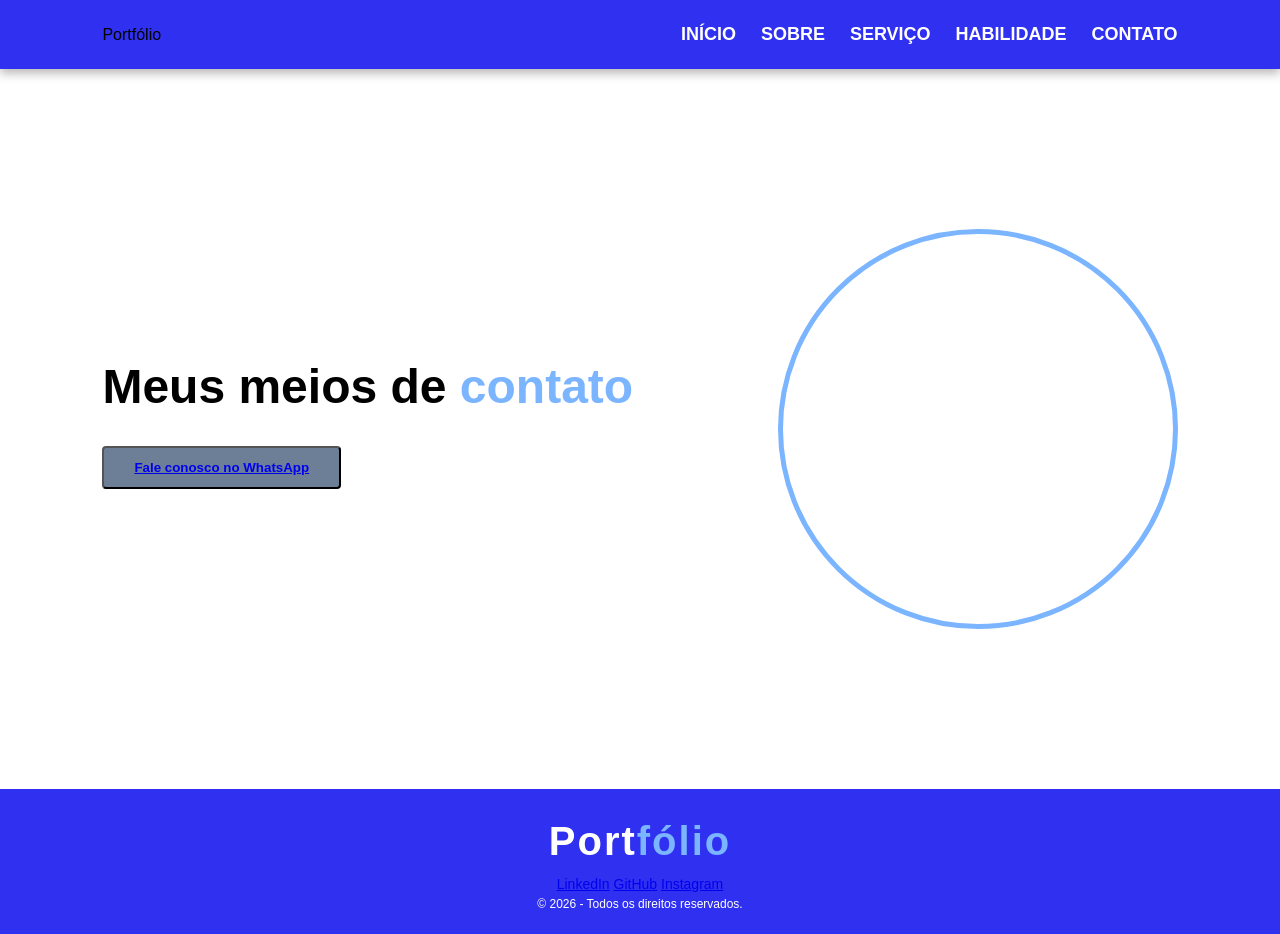
==== contato.html @ e196f04c "move arquivos para raiz" ====
<!doctype html>
<html lang="en">
  <head>
    <meta charset="UTF-8" />
    <meta name="viewport" content="width=device-width, initial-scale=1.0" />
    <title>Weslley_Portfólio</title>
    <link rel="stylesheet" href="PortfolioStyle.css" />
    <link
      href="https://fonts.googleapis.com/css2?family=Google+Sans:ital,opsz,wght@0,17..18,400..700;1,17..18,400..700&family=Montserrat:ital,wght@0,100..900;1,100..900&family=Roboto:ital,wght@0,100..900;1,100..900&display=swap"
      rel="stylesheet"
    />
  </head>
  <body>
    <header>
      <div classe="logotipo">Port<span>fólio</span></div>
      <nav>
        <ul>
          <li><a href="index.html">Início</a></li>
          <!--Link para o topo da pagina-->
          <li><a href="Sobre.html">Sobre</a></li>
          <!--Link para a seção  sobre-->
          <li><a href="Servico.html">Serviço</a></li>
          <!--Link para o seção serviço-->
          <li><a href="habilidades.html">Habilidade</a></li>
          <!--Link para o seção skills-->
          <li><a href="contato.html">Contato</a></li>
          <!--Link para o formulário de contato-->
        </ul>
      </nav>
    </header>
    <main class="secao-principal">
      <!--Seção Principal de Apresentação -->
      <div class="texto-apresentacao">
        <h1>Meus meios de <span>contato</span></h1>
        <!--Nome em destaque-->
        <button class="whatsapp">
          <a
            href="https://wa.me/5547999896333?text=Olá! Gostaria de mais informações"
            target="_blank"
          >
            Fale conosco no WhatsApp
          </a>
        </button>
      </div>

      <!-- Área da Imagem de Perfil -->
      <div class="area-imagem">
        <div class="moldura-circular">
          <!-- Imagem de exemplo - Substitua pelo link da sua foto real -->
          <img src="imagens/image4.jpeg" alt="Foto de perfil" />
        </div>
      </div>
    </main>

    <footer>
      <!-- Rodapé do Site -->
      <div class="conteuto-rodape">
        <div class="logotipo">Port<span>fólio</span></div>
        <!-- Repetição da logo no rodapé -->
        <div class="navegacao-rodape">
          <a href="https://www.linkedin.com/in/weslley-kuhne-546726349/"
            >LinkedIn</a
          >
          <!-- Link Social -->
          <a href="https://github.com/weslleykuhne/JavaScript.git">GitHub</a>
          <!-- Link Social -->
          <a href="https://www.instagram.com/weslley_kn/">Instagram</a>
          <!-- Link Social -->
        </div>
        <p class="direitos-autorais">
          &copy; 2026 - Todos os direitos reservados.
        </p>
      </div>
    </footer>
  </body>
</html>
---- PortfolioStyle.css ----
* {
    margin: 0;
    padding: 0;
    box-sizing: border-box;
    font-family: 'Segoe UI', Tahoma, Geneva, Verdana, sans-serif;
}

body {
    background-color: #fff;
    color: #000;
    line-height: 1.6;
}

/* Barra de navegação (cabeçalho) */
header {
    display: flex;
    justify-content: space-between;
    align-items: center;
    padding: 20px 8%;
    background-color: #3030f0;
    box-shadow: 0 4px 10px rgba(0, 0, 0, 0.3);
    position: sticky;
    top: 0;
    z-index: 1000;
}

.logotipo {
    font-size: 40px;
    font-weight: bold;
    color: white;
    letter-spacing: 2px;
}

.logotipo span {
    color: rgb(123, 180, 255);
}

nav ul {
    list-style: none;
    display: flex;
    gap: 25px;
}

nav ul li a {
    text-decoration: none;
    color: white;
    font-weight: bold;
    font-size: 18px;
    text-transform: uppercase;
    transition: color 0.3s;
}

nav ul li a:hover {
    color: rgb(86, 187, 255);
}

/* Seção principal */
.secao-principal {
    display: flex;
    align-items: center;
    justify-content: space-between;
    padding: 80px 8%;
    min-height: 80vh;
}

.conteudo {
    max-width: 600px;
}

.texto-apresentacao {
    font-size: 20px;
    margin-bottom: 20px;
}

.texto-apresentacao h1 {
    font-size: 48px;
    margin-bottom: 20px;
}

.texto-apresentacao h1 span {
    color: rgb(123, 180, 255);
}

.texto-apresentacao p {
    margin-bottom: 30px;
}

.grupo-botoes {
    display: flex;
    gap: 20px;
}

.botao {
    padding: 12px 30px;
    border-radius: 4px;
    text-decoration: none;
    font-weight: bold;
    transition: 0.3s;
}

.botao-contratar {
    background-color: rgb(123, 180, 255);
    color: #fff;
}

.botao-contratar:hover {
    background-color: rgb(86, 187, 255);
}

.botao-trabalhos {
    background-color: transparent;
    color: rgb(123, 180, 255);
    border: 2px solid rgb(123, 180, 255);
}

.botao-trabalhos:hover {
    background-color: rgb(123, 180, 255);
    color: #fff;
}

.whatsapp {
    padding: 12px 30px;
    border-radius: 4px;
    text-decoration: none;
    font-weight: bold;
    transition: 0.3s;
    text-align: center;
    background-color: rgb(108, 127, 151);
    color: rgb(255, 255, 255)
    }

/* Área da imagem */
.area-imagem {
    display: flex;
    justify-content: center;
    align-items: center;
}

.moldura-circular {
    width: 400px;
    height: 400px;
    border-radius: 50%;
    overflow: hidden;
    border: 5px solid rgb(123, 180, 255);
}

.moldura-circular img {
    width: 100%;
    height: 100%;
    object-fit: cover;
}

/* Rodapé */
footer {
    background-color: #3030f0;
    text-align: center;
    padding: 20px;
    font-size: 14px;
    color: #000;
}
.couteudo-rodapé{
    color: white;
    display: flex;
    flex-direction: column;
    align-items: center;
    gap: 15px;
}

.navegacao{
    margin: 15px 0;
}

.navegacao a{
    color: white;
    text-decoration: none;
    margin: 0 15px;
    font-size: 17px;
}

.navegacao a:hover{
    color: gray;
}

.direitos-autorais{
    color: white;
    font-size: 12px;
}
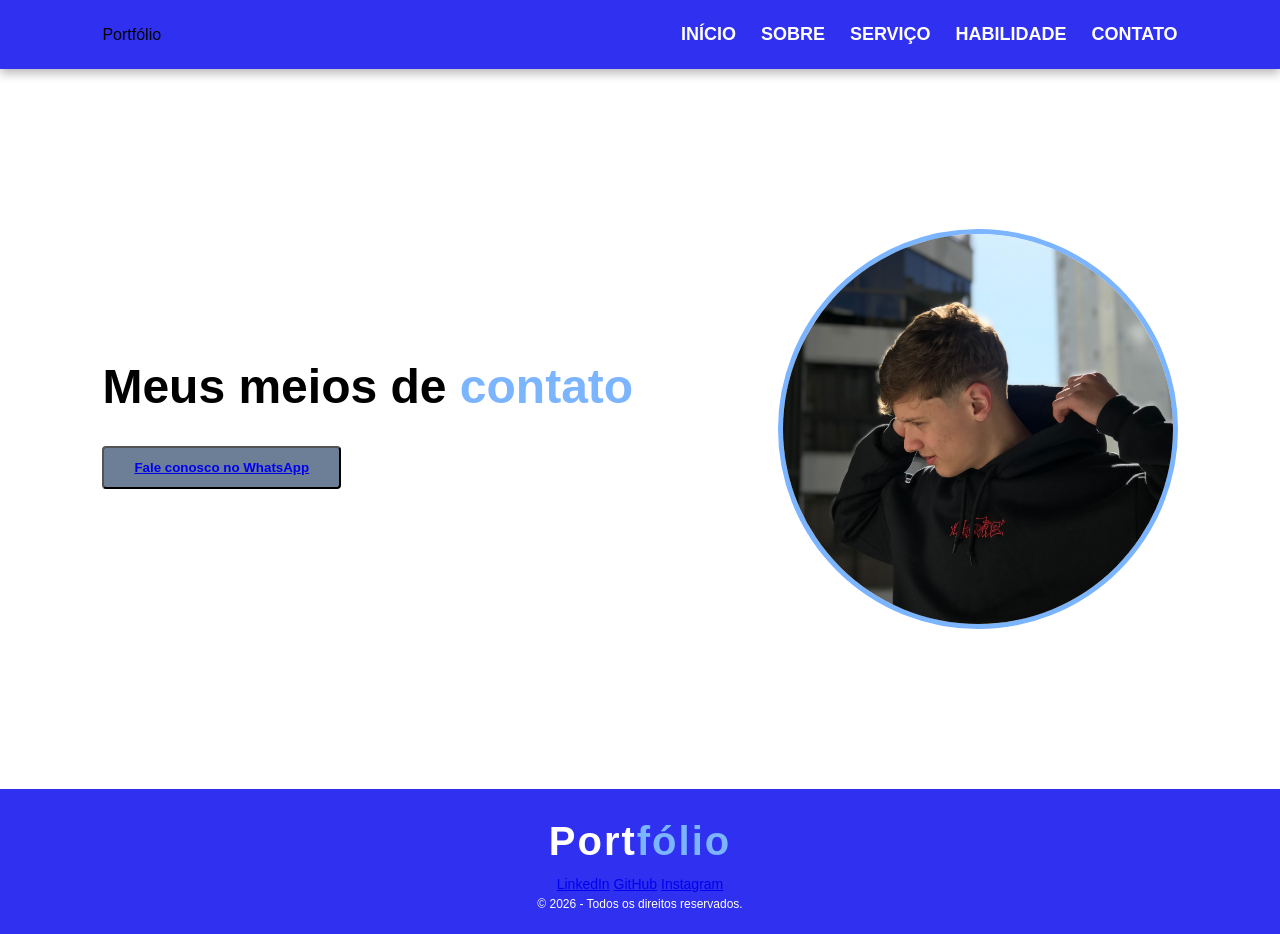
==== commit 4de1be22: "pronto" ====
--- a/contato.html
+++ b/contato.html
@@ -47,7 +47,7 @@
       <div class="area-imagem">
         <div class="moldura-circular">
           <!-- Imagem de exemplo - Substitua pelo link da sua foto real -->
-          <img src="imagens/image4.jpeg" alt="Foto de perfil" />
+          <img src="Imagens/image4.jpeg" alt="Foto de perfil" />
         </div>
       </div>
     </main>
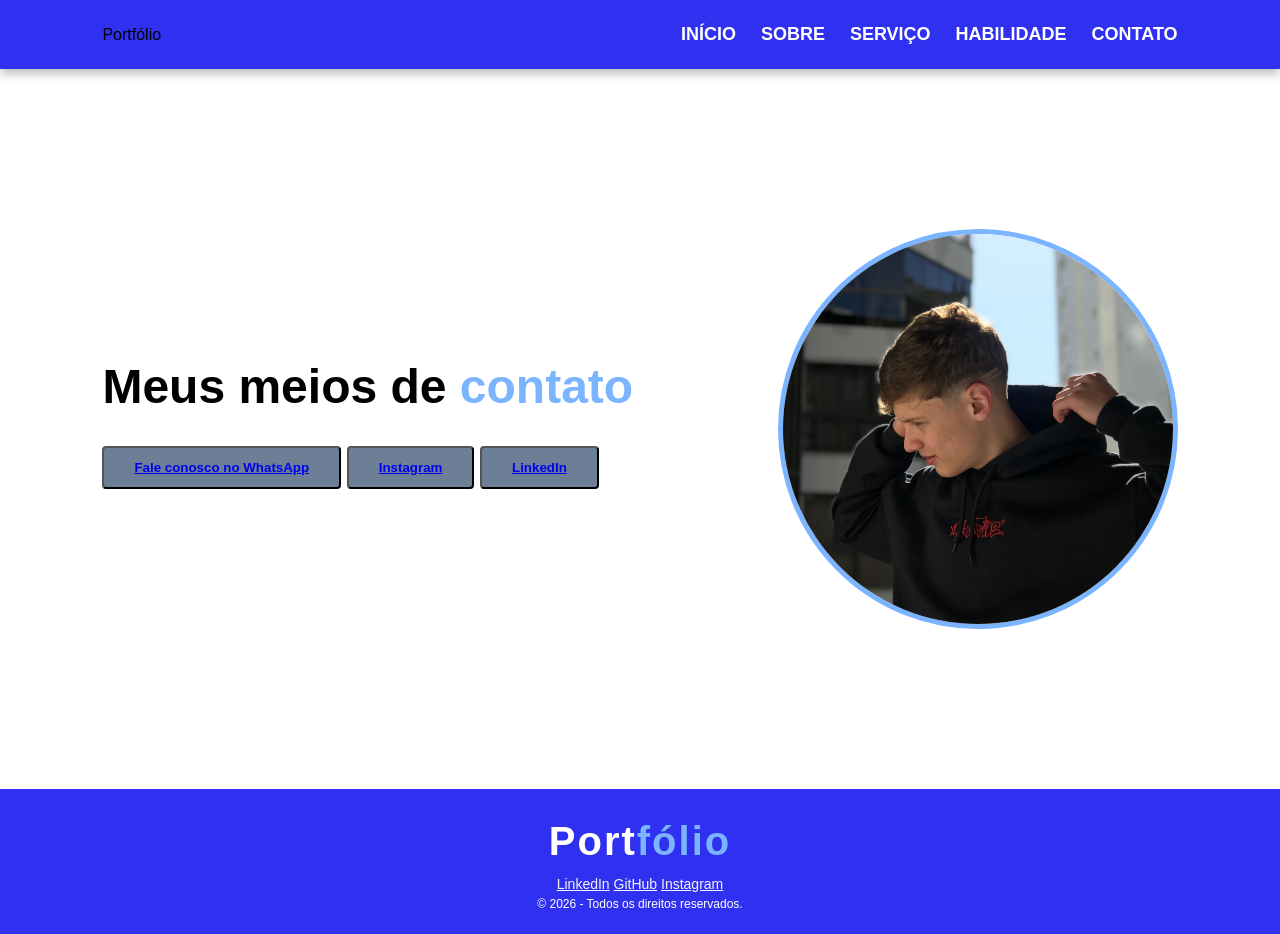
==== commit 98710bcd: "modificado" ====
--- a/contato.html
+++ b/contato.html
@@ -33,13 +33,23 @@
       <div class="texto-apresentacao">
         <h1>Meus meios de <span>contato</span></h1>
         <!--Nome em destaque-->
-        <button class="whatsapp">
+        <button class="conversar">
           <a
             href="https://wa.me/5547999896333?text=Olá! Gostaria de mais informações"
             target="_blank"
           >
             Fale conosco no WhatsApp
           </a>
+        </button>
+
+        <button class="conversar">
+          <a href="https://www.instagram.com/weslley_kn/">Instagram</a>
+        </button>
+
+        <button class="conversar">
+          <a href="https://www.linkedin.com/in/weslley-kuhne-546726349/"
+            >LinkedIn</a
+          >
         </button>
       </div>
 
--- a/PortfolioStyle.css
+++ b/PortfolioStyle.css
@@ -118,7 +118,7 @@
     color: #fff;
 }
 
-.whatsapp {
+.conversar {
     padding: 12px 30px;
     border-radius: 4px;
     text-decoration: none;
@@ -156,7 +156,7 @@
     text-align: center;
     padding: 20px;
     font-size: 14px;
-    color: #000;
+    color: #fd0000;
 }
 .couteudo-rodapé{
     color: white;
@@ -171,7 +171,7 @@
 }
 
 .navegacao a{
-    color: white;
+    color: rgb(255, 254, 254);
     text-decoration: none;
     margin: 0 15px;
     font-size: 17px;
@@ -185,3 +185,7 @@
     color: white;
     font-size: 12px;
 }
+
+.navegacao-rodape a{
+    color: rgb(243, 243, 243);
+}
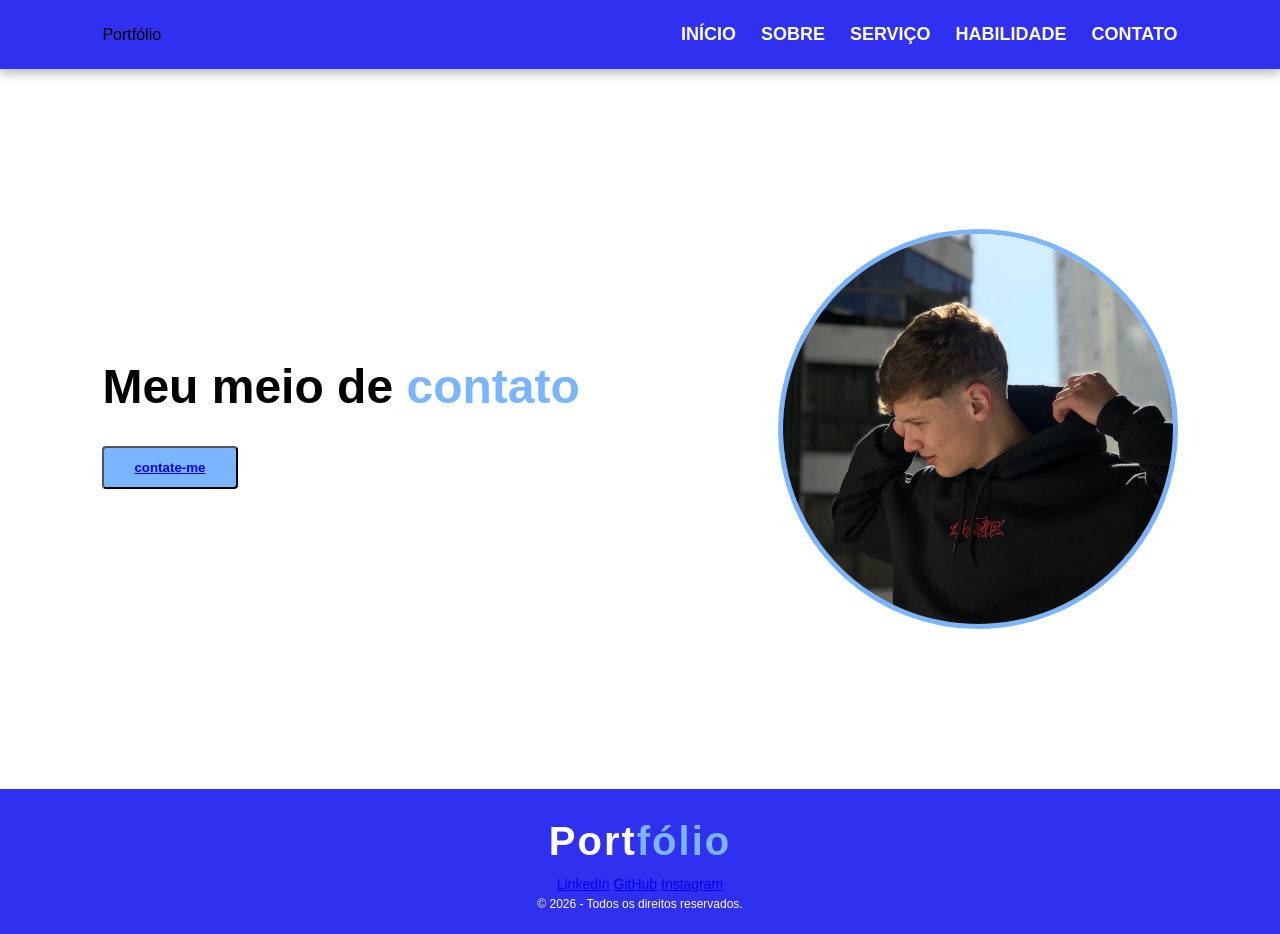
==== commit 34e2d3c9: "modificado" ====
--- a/contato.html
+++ b/contato.html
@@ -31,25 +31,15 @@
     <main class="secao-principal">
       <!--Seção Principal de Apresentação -->
       <div class="texto-apresentacao">
-        <h1>Meus meios de <span>contato</span></h1>
+        <h1>Meu meio de <span>contato</span></h1>
         <!--Nome em destaque-->
-        <button class="conversar">
+        <button class="whatsapp">
           <a
             href="https://wa.me/5547999896333?text=Olá! Gostaria de mais informações"
             target="_blank"
           >
-            Fale conosco no WhatsApp
+            contate-me
           </a>
-        </button>
-
-        <button class="conversar">
-          <a href="https://www.instagram.com/weslley_kn/">Instagram</a>
-        </button>
-
-        <button class="conversar">
-          <a href="https://www.linkedin.com/in/weslley-kuhne-546726349/"
-            >LinkedIn</a
-          >
         </button>
       </div>
 
--- a/PortfolioStyle.css
+++ b/PortfolioStyle.css
@@ -118,16 +118,20 @@
     color: #fff;
 }
 
-.conversar {
+.whatsapp {
     padding: 12px 30px;
     border-radius: 4px;
     text-decoration: none;
     font-weight: bold;
     transition: 0.3s;
     text-align: center;
-    background-color: rgb(108, 127, 151);
+    background-color: rgb(123, 180, 255);
     color: rgb(255, 255, 255)
     }
+.whatsapp:hover {
+    background-color: #3030f0;
+    color: #fff;
+}
 
 /* Área da imagem */
 .area-imagem {
@@ -156,7 +160,7 @@
     text-align: center;
     padding: 20px;
     font-size: 14px;
-    color: #fd0000;
+    color: #000;
 }
 .couteudo-rodapé{
     color: white;
@@ -171,7 +175,7 @@
 }
 
 .navegacao a{
-    color: rgb(255, 254, 254);
+    color: white;
     text-decoration: none;
     margin: 0 15px;
     font-size: 17px;
@@ -185,7 +189,3 @@
     color: white;
     font-size: 12px;
 }
-
-.navegacao-rodape a{
-    color: rgb(243, 243, 243);
-}
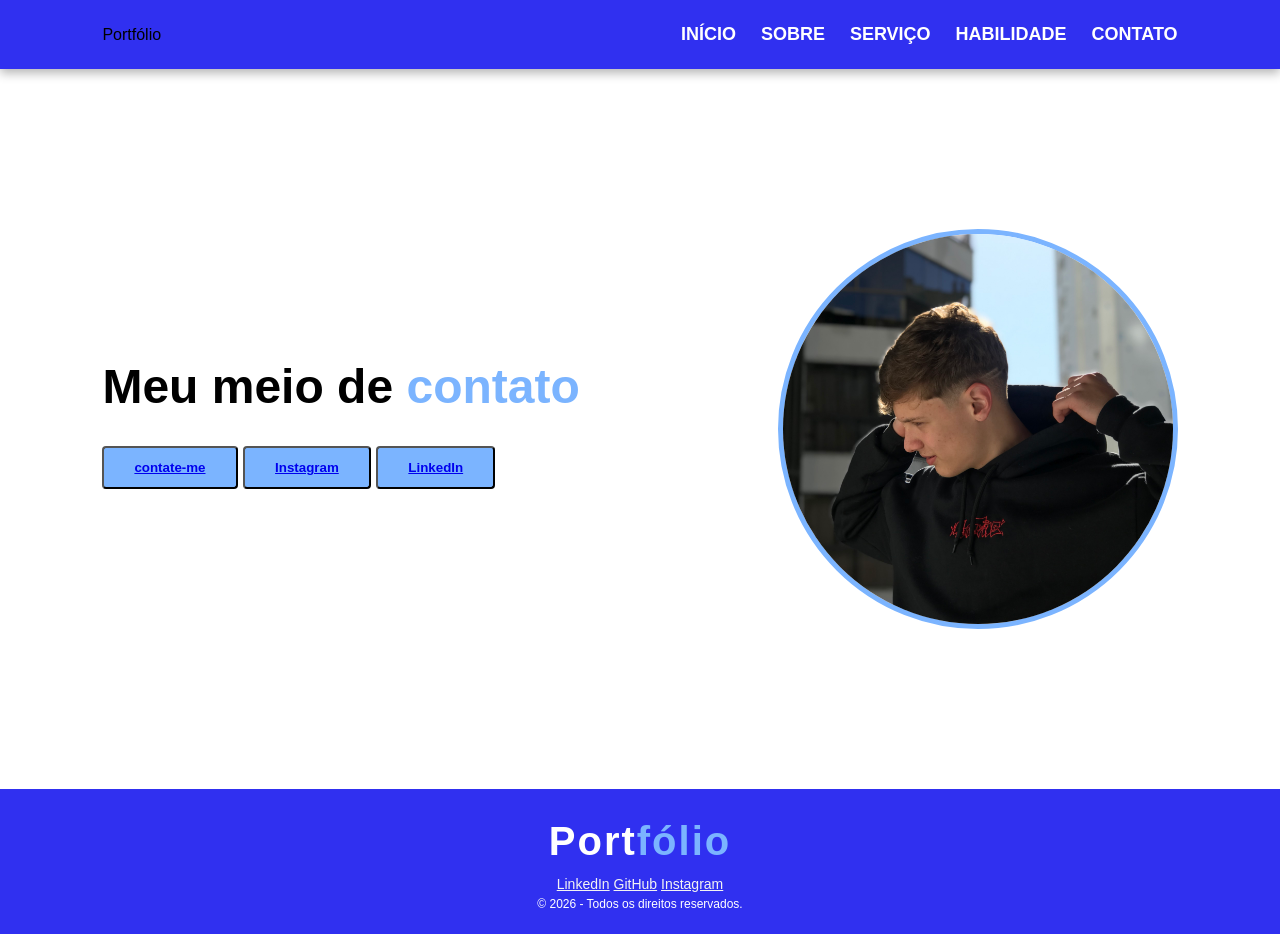
==== commit 3427b3b9: "Merge branch 'main' of https://github.com/weslleykuhne/Portfolio_Simples" ====
--- a/contato.html
+++ b/contato.html
@@ -33,13 +33,23 @@
       <div class="texto-apresentacao">
         <h1>Meu meio de <span>contato</span></h1>
         <!--Nome em destaque-->
-        <button class="whatsapp">
+        <button class="conversar">
           <a
             href="https://wa.me/5547999896333?text=Olá! Gostaria de mais informações"
             target="_blank"
           >
             contate-me
           </a>
+        </button>
+
+        <button class="conversar">
+          <a href="https://www.instagram.com/weslley_kn/">Instagram</a>
+        </button>
+
+        <button class="conversar">
+          <a href="https://www.linkedin.com/in/weslley-kuhne-546726349/"
+            >LinkedIn</a
+          >
         </button>
       </div>
 
--- a/PortfolioStyle.css
+++ b/PortfolioStyle.css
@@ -118,7 +118,7 @@
     color: #fff;
 }
 
-.whatsapp {
+.conversar {
     padding: 12px 30px;
     border-radius: 4px;
     text-decoration: none;
@@ -160,7 +160,7 @@
     text-align: center;
     padding: 20px;
     font-size: 14px;
-    color: #000;
+    color: #fd0000;
 }
 .couteudo-rodapé{
     color: white;
@@ -175,7 +175,7 @@
 }
 
 .navegacao a{
-    color: white;
+    color: rgb(255, 254, 254);
     text-decoration: none;
     margin: 0 15px;
     font-size: 17px;
@@ -189,3 +189,8 @@
     color: white;
     font-size: 12px;
 }
+
+.navegacao-rodape a{
+    color: rgb(243, 243, 243);
+}
+
